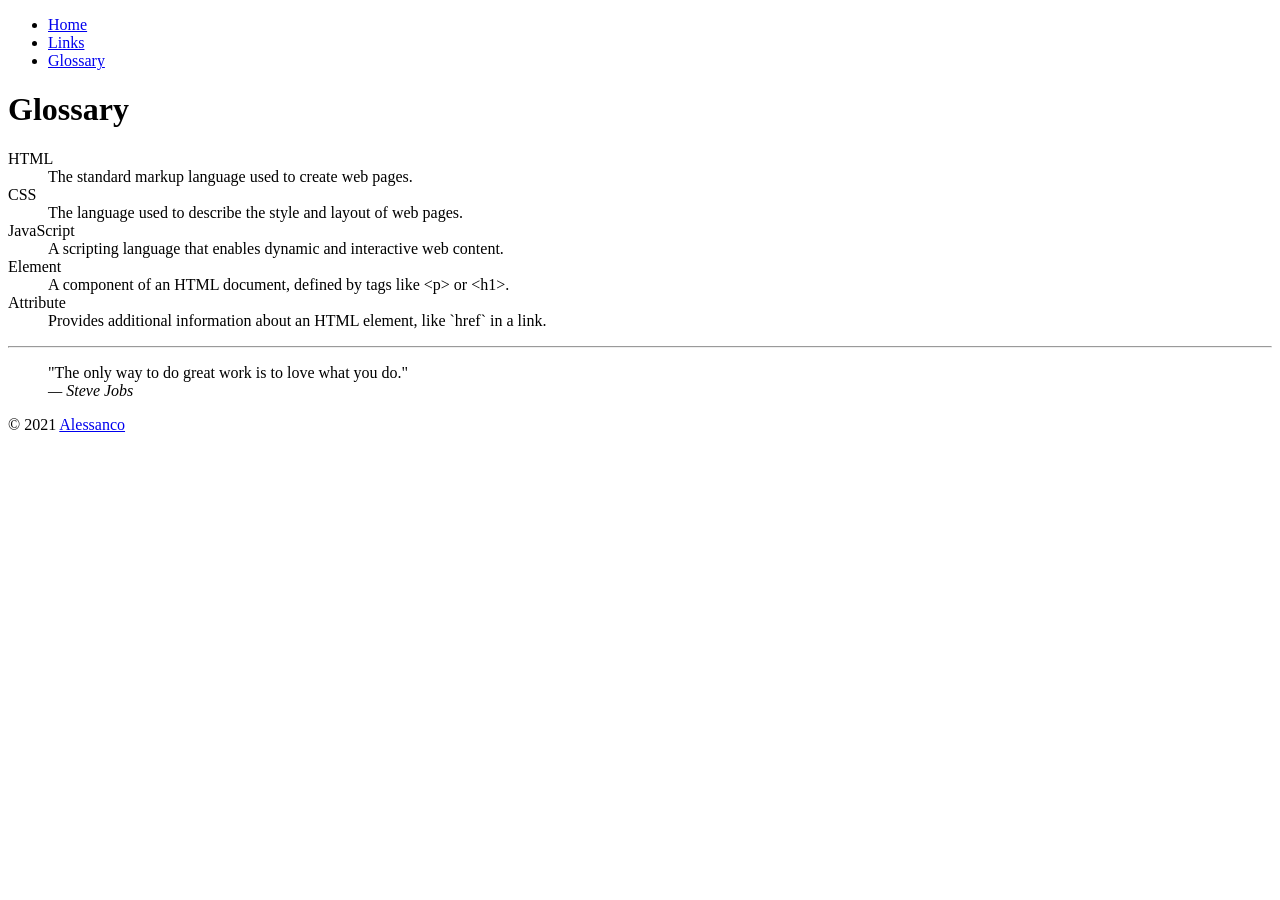
==== glossary.html @ 5735421d "Lab 2 commit" ====
<!DOCTYPE html>
<html lang="en">
<head>
  <meta charset="UTF-8">
  <meta name="author" content="alefinck">
  <meta name="description" content="A simple webpage.">
  <title>My Website</title>
  <link rel="icon" type="image/x-icon" href="favicon.ico">
</head>

<body>
  <div class="width-wrap">
    <header id="top">
      <nav>
          <ul>
              <li><a href="index.html">Home</a></li>
              <li><a href="links.html">Links</a></li>
              <li><a href="glossary.html">Glossary</a></li>
          </ul>
      </nav>
    </header>

    <main>
  <h1>Glossary</h1>
  <dl>
    <dt>HTML</dt>
    <dd>The standard markup language used to create web pages.</dd>

    <dt>CSS</dt>
    <dd>The language used to describe the style and layout of web pages.</dd>

    <dt>JavaScript</dt>
    <dd>A scripting language that enables dynamic and interactive web content.</dd>

    <dt>Element</dt>
    <dd>A component of an HTML document, defined by tags like &lt;p&gt; or &lt;h1&gt;.</dd>

    <dt>Attribute</dt>
    <dd>Provides additional information about an HTML element, like `href` in a link.</dd>
  </dl>
</main>


    <footer>
      <hr>

      <blockquote>
        "The only way to do great work is to love what you do."<br>
        <cite>&mdash; <span class="author">Steve Jobs</span></cite>
      </blockquote>

      <p>&copy; 2021 <a href="mailto:alessanco@email.com?subject=Message%20from%20CSD112%20Website">Alessanco</a></p>
    </footer>

    <a href="#top" title="Back to top"> </a>
  
      <!-- Found me! -->
  </div>
</body>
</html>
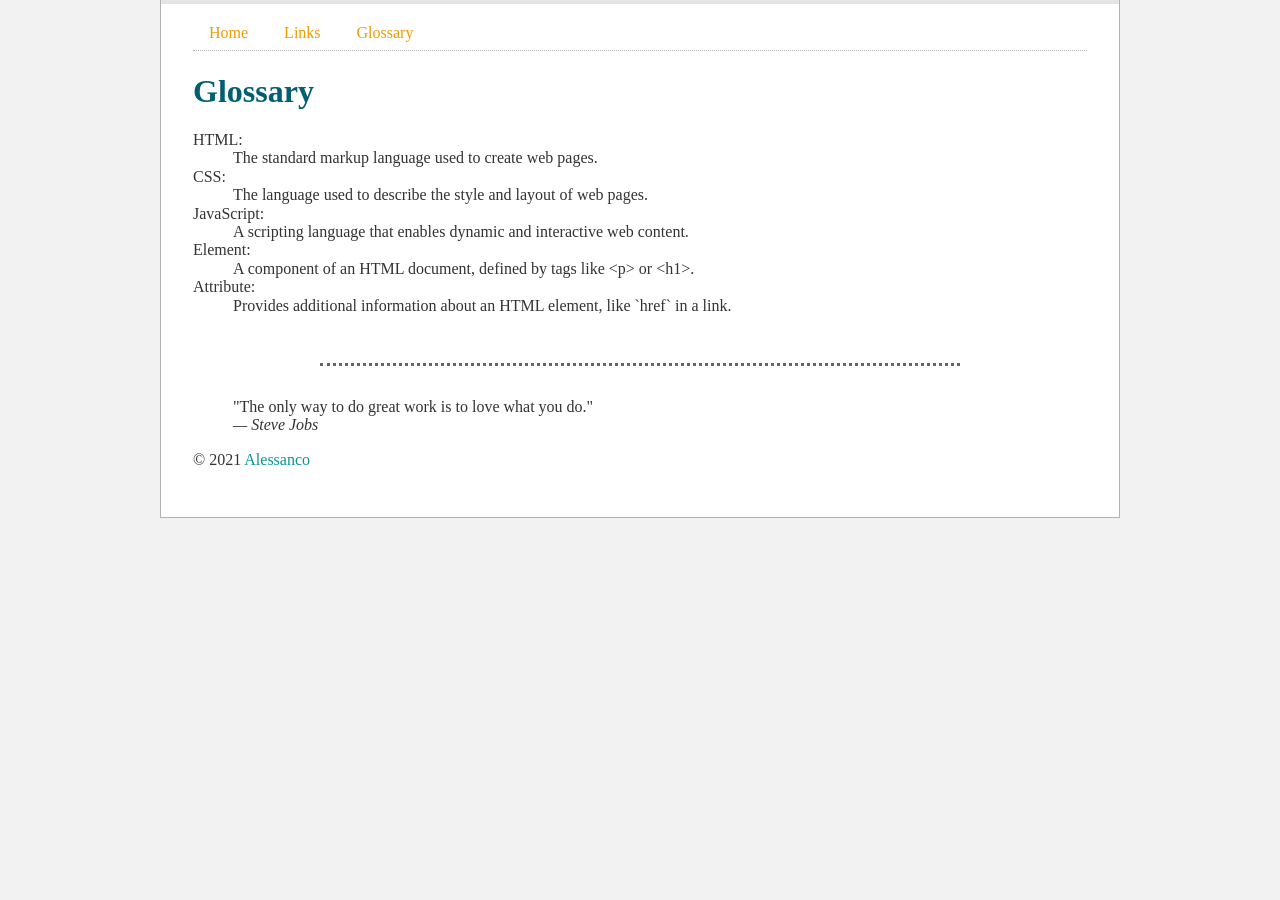
==== commit 69f3029c: "Lab 4 submission" ====
--- a/glossary.html
+++ b/glossary.html
@@ -1,44 +1,47 @@
 <!DOCTYPE html>
 <html lang="en">
+
 <head>
   <meta charset="UTF-8">
   <meta name="author" content="alefinck">
   <meta name="description" content="A simple webpage.">
   <title>My Website</title>
   <link rel="icon" type="image/x-icon" href="favicon.ico">
+  <link rel="stylesheet" href="styles/normalize.css">
+  <link rel="stylesheet" href="styles/main.css">
 </head>
 
 <body>
   <div class="width-wrap">
     <header id="top">
       <nav>
-          <ul>
-              <li><a href="index.html">Home</a></li>
-              <li><a href="links.html">Links</a></li>
-              <li><a href="glossary.html">Glossary</a></li>
-          </ul>
+        <ul>
+          <li><a href="index.html">Home</a></li>
+          <li><a href="links.html">Links</a></li>
+          <li><a href="glossary.html">Glossary</a></li>
+        </ul>
       </nav>
     </header>
 
     <main>
-  <h1>Glossary</h1>
-  <dl>
-    <dt>HTML</dt>
-    <dd>The standard markup language used to create web pages.</dd>
+      <h1>Glossary</h1>
+      <dl>
+        <dt>HTML</dt>
+        <dd>The standard markup language used to create web pages.</dd>
 
-    <dt>CSS</dt>
-    <dd>The language used to describe the style and layout of web pages.</dd>
+        <dt>CSS</dt>
+        <dd>The language used to describe the style and layout of web pages.</dd>
 
-    <dt>JavaScript</dt>
-    <dd>A scripting language that enables dynamic and interactive web content.</dd>
+        <dt>JavaScript</dt>
+        <dd>A scripting language that enables dynamic and interactive web content.</dd>
 
-    <dt>Element</dt>
-    <dd>A component of an HTML document, defined by tags like &lt;p&gt; or &lt;h1&gt;.</dd>
+        <dt>Element</dt>
+        <dd>A component of an HTML document, defined by tags like &lt;p&gt; or &lt;h1&gt;.</dd>
 
-    <dt>Attribute</dt>
-    <dd>Provides additional information about an HTML element, like `href` in a link.</dd>
-  </dl>
-</main>
+        <dt>Attribute</dt>
+        <dd>Provides additional information about an HTML element, like `href` in a link.</dd>
+      </dl>
+    </main>
 
 
     <footer>
@@ -53,8 +56,9 @@
     </footer>
 
     <a href="#top" title="Back to top"> </a>
-  
-      <!-- Found me! -->
+
+    <!-- Found me! -->
   </div>
 </body>
+
 </html>
--- a/styles/main.css
+++ b/styles/main.css
@@ -0,0 +1,183 @@
+/* Box-sizing rule */
+*,
+*::before,
+*::after {
+    box-sizing: border-box;
+}
+
+/* width-wrap container */
+.width-wrap {
+    max-width: 960px;
+    margin: 0 auto;
+    padding: 0 2em 2em;
+    border: 1px solid rgba(0, 0, 0, 0.3);
+    border-top: none;
+    margin-bottom: 3em;
+}
+
+/* Footer <hr> */
+footer hr {
+    width: min(max(50vw, 300px), 890px);
+    margin-top: 3em;
+    margin-bottom: 2em;
+    border: none;
+    border-bottom: 3px dotted #666;
+    /* pick your own color */
+}
+
+/* Add colon to each <dt> in glossary */
+dt::after {
+    content: ":";
+}
+
+/* Body and main container */
+body {
+    background-color: #f2f2f2;
+    color: #333333;
+}
+
+.width-wrap {
+    background-color: #ffffff;
+}
+
+/* Headings */
+h1,
+h2,
+h3 {
+    color: #005f73;
+}
+
+/* Regular hyperlinks */
+a {
+    color: #0a9396;
+    text-decoration: none;
+}
+
+a:hover {
+    text-decoration: underline;
+}
+
+/* Header navigation links (specific to nav only) */
+header nav a {
+    color: #ee9b00;
+}
+
+header nav a:hover {
+    color: #ca6702;
+}
+
+/* Selected text background */
+::selection {
+    background-color: #94d2bd;
+    color: #000;
+}
+
+/* Header layout and spacing */
+header {
+    border-top: 4px solid rgba(0, 0, 0, 0.1);
+    margin-left: -2em;
+    margin-right: -2em;
+}
+
+/* Line beneath the header */
+header nav {
+    border-bottom: 1px dotted rgba(0, 0, 0, 0.3);
+    margin-left: 2em;
+    margin-right: 2em;
+}
+
+/* Remove list default spacing */
+header nav ul {
+    margin: 0;
+    padding: 0;
+    list-style: none;
+}
+
+/* Arrange nav links horizontally */
+header nav li {
+    display: inline;
+}
+
+/* Navigation hyperlinks */
+header nav a {
+    display: inline-block;
+    border-top: 4px solid transparent;
+    padding: 1em 1em 0.5em;
+    text-decoration: none;
+    color: #ee9b00;
+    /* or your chosen header link color */
+}
+
+/* Hover effect for the top bar */
+header nav a:hover {
+    border-top-color: #ca6702;
+    /* highlight color */
+}
+
+/* ===== TABLE STYLES ===== */
+
+/* Cell padding */
+table th,
+table td {
+    padding: 0.3em 1em;
+}
+
+/* Header areas */
+table thead th,
+table tfoot th,
+table tbody th {
+    background-color: rgba(0, 0, 0, 0.2);
+}
+
+/* Regular data cells */
+table tbody td {
+    background-color: rgba(0, 0, 0, 0.05);
+}
+
+/* Even-numbered rows */
+table tbody tr:nth-child(even) td {
+    background-color: rgba(0, 0, 0, 0.15);
+}
+
+/* ===== FORM STYLES ===== */
+
+/* Make labels block by default */
+label {
+    display: block;
+    margin-bottom: 0.5em;
+}
+
+/* Keep labels inline after radio or checkbox inputs */
+input[type="radio"]+label,
+input[type="checkbox"]+label {
+    display: inline;
+    margin-left: 0.3em;
+}
+
+/* Style submit buttons */
+input[type="submit"],
+button[type="submit"] {
+    border: none;
+    padding: 1em 3em;
+    color: #ffffff;
+    /* text color */
+    background-color: #0a9396;
+    /* background color */
+    cursor: pointer;
+    font-size: 1em;
+    border-radius: 0.3em;
+}
+
+/* Hover state for submit buttons */
+input[type="submit"]:hover,
+button[type="submit"]:hover {
+    background-color: #007f84;
+    /* slightly darker shade */
+}
+
+/* Highlight invalid fields */
+input:invalid,
+select:invalid,
+textarea:invalid {
+    background-color: rgba(255, 0, 0, 0.1);
+}
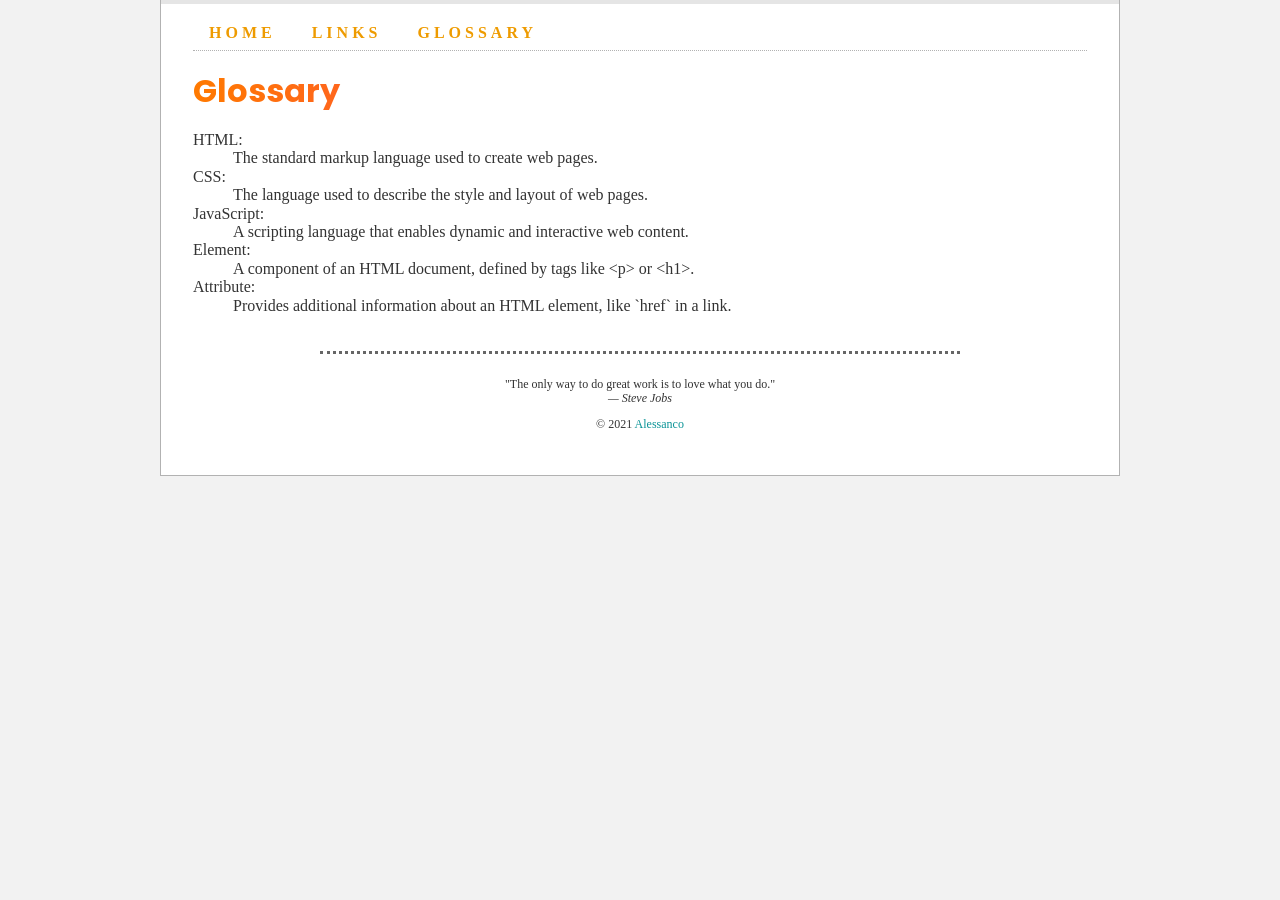
==== commit e161e845: "lab 5 submission" ====
--- a/glossary.html
+++ b/glossary.html
@@ -8,6 +8,9 @@
   <title>My Website</title>
   <link rel="icon" type="image/x-icon" href="favicon.ico">
   <link rel="stylesheet" href="styles/normalize.css">
+  <link
+    href="https://fonts.googleapis.com/css2?family=Poppins:wght@400;600;700&family=Roboto:wght@300;400;500&display=swap"
+    rel="stylesheet">
   <link rel="stylesheet" href="styles/main.css">
 </head>
 
--- a/styles/main.css
+++ b/styles/main.css
@@ -59,11 +59,21 @@
 
 /* Header navigation links (specific to nav only) */
 header nav a {
+    display: inline-block;
+    border-top: 4px solid transparent;
+    padding: 1em 1em 0.5em;
+
+    font-weight: bold;          
+    text-decoration: none;      
+    text-transform: uppercase;  
+    letter-spacing: 4px;        
+
     color: #ee9b00;
 }
 
 header nav a:hover {
-    color: #ca6702;
+    border-top-color: #ca6702;    
+    text-decoration: none;          
 }
 
 /* Selected text background */
@@ -180,4 +190,62 @@
 select:invalid,
 textarea:invalid {
     background-color: rgba(255, 0, 0, 0.1);
-}+}
+
+h1 {
+    font-family: "Poppins", sans-serif; 
+    font-weight: 700;
+
+    background: linear-gradient(90deg, #ff7a00, #ff00aa);
+    -webkit-background-clip: text;
+    -webkit-text-fill-color: transparent;
+
+    color: transparent;
+}
+
+
+.bio {
+    column-count: 3;      
+    column-gap: 2em;      
+}
+
+.bio #making-a-table {
+    column-span: all;     
+    margin-top: 1em;     
+}
+
+.bio table {
+    border-collapse: collapse;  
+}
+
+.bio table caption {
+    caption-side: bottom;        
+    padding-top: 0.5em;
+    font-style: italic;
+}
+
+img {
+    max-width: 100%;   
+    height: auto;
+}
+
+.bio img {
+    padding: 2%;                    
+    background-color: #ffffff;       
+    box-shadow: 0 0 10px rgba(0,0,0,0.3); 
+}
+
+footer {
+    font-size: 75%;
+    text-align: center;
+}
+
+a[href="#top"] {
+    text-shadow: 2px 2px 4px rgba(0,0,0,0.4);
+    text-decoration: none;
+}
+
+a[href="#top"]:hover {
+    text-decoration: none;
+}
+
